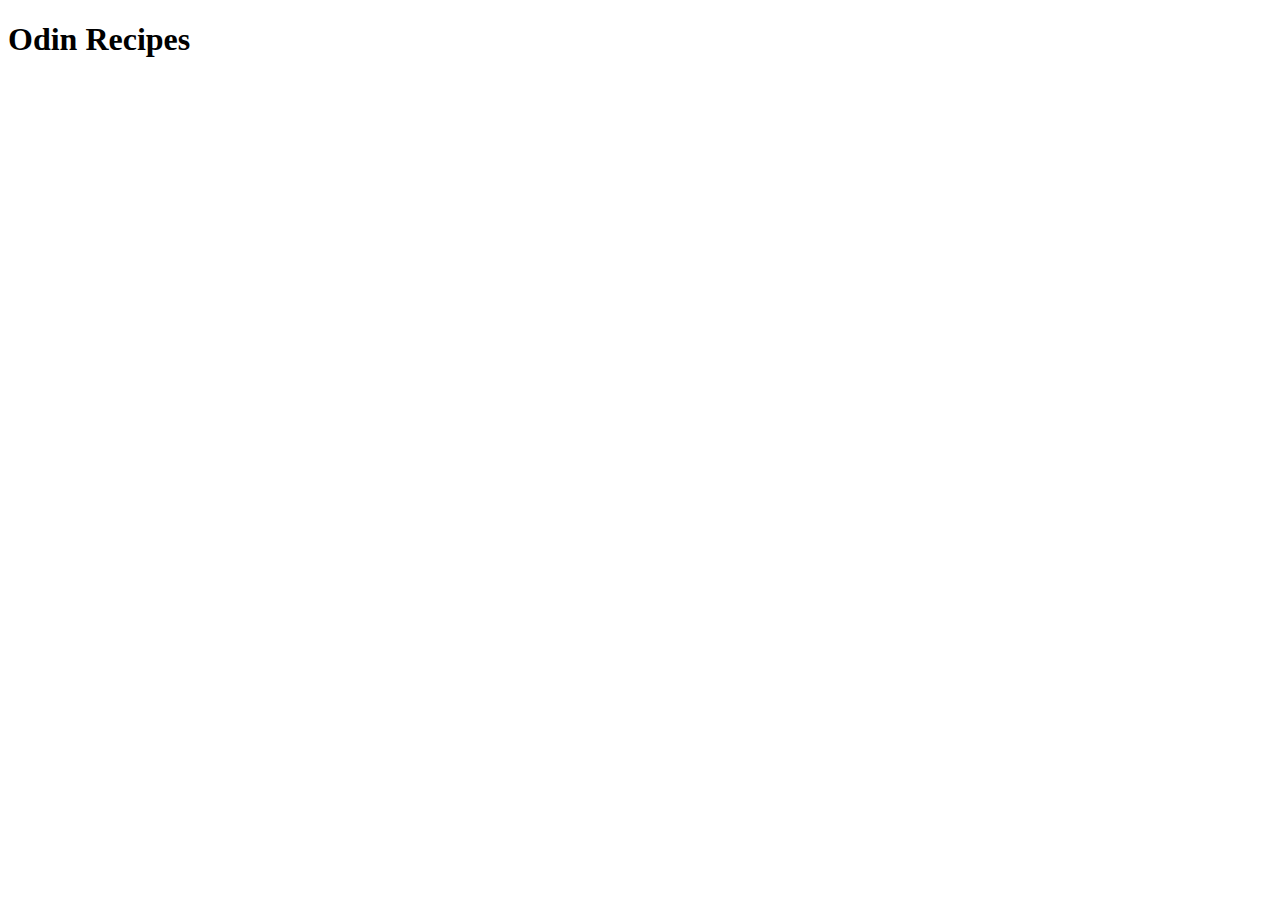
==== index.html @ b41c9091 "chore: initial project structure" ====
<!DOCTYPE html>
<html lang="en">
<head>
    <meta charset="UTF-8">
    <meta name="viewport" content="width=device-width, initial-scale=1.0">
    <title>Odin Recipes</title>
</head>
<body>
    <h1>Odin Recipes</h1> 
</body>
</html>
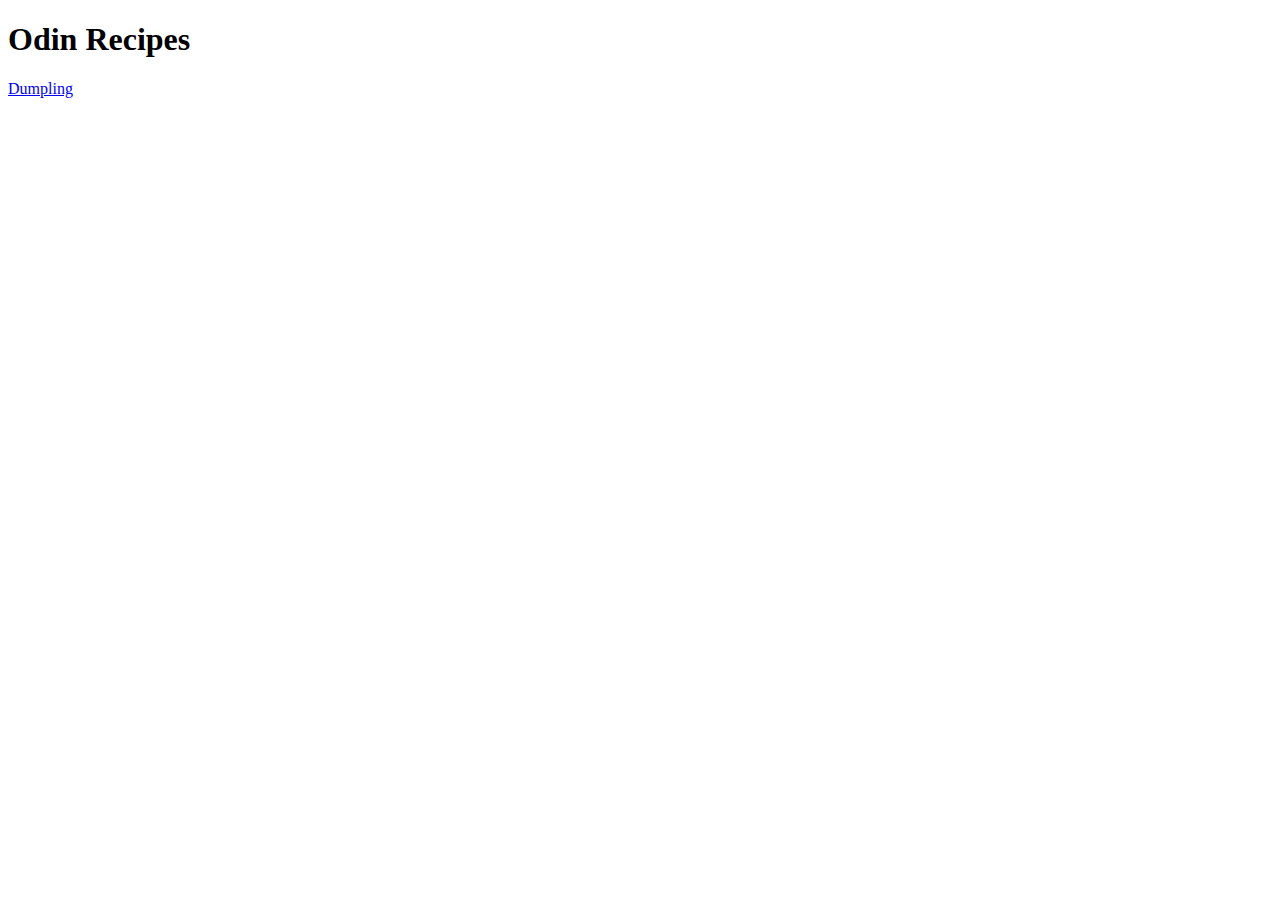
==== commit 27a0d479: "feat: add link navigation from index.html to dumpling.html" ====
--- a/index.html
+++ b/index.html
@@ -7,5 +7,6 @@
 </head>
 <body>
     <h1>Odin Recipes</h1> 
+    <a href="./recipes/dumpling.html">Dumpling</a>
 </body>
 </html>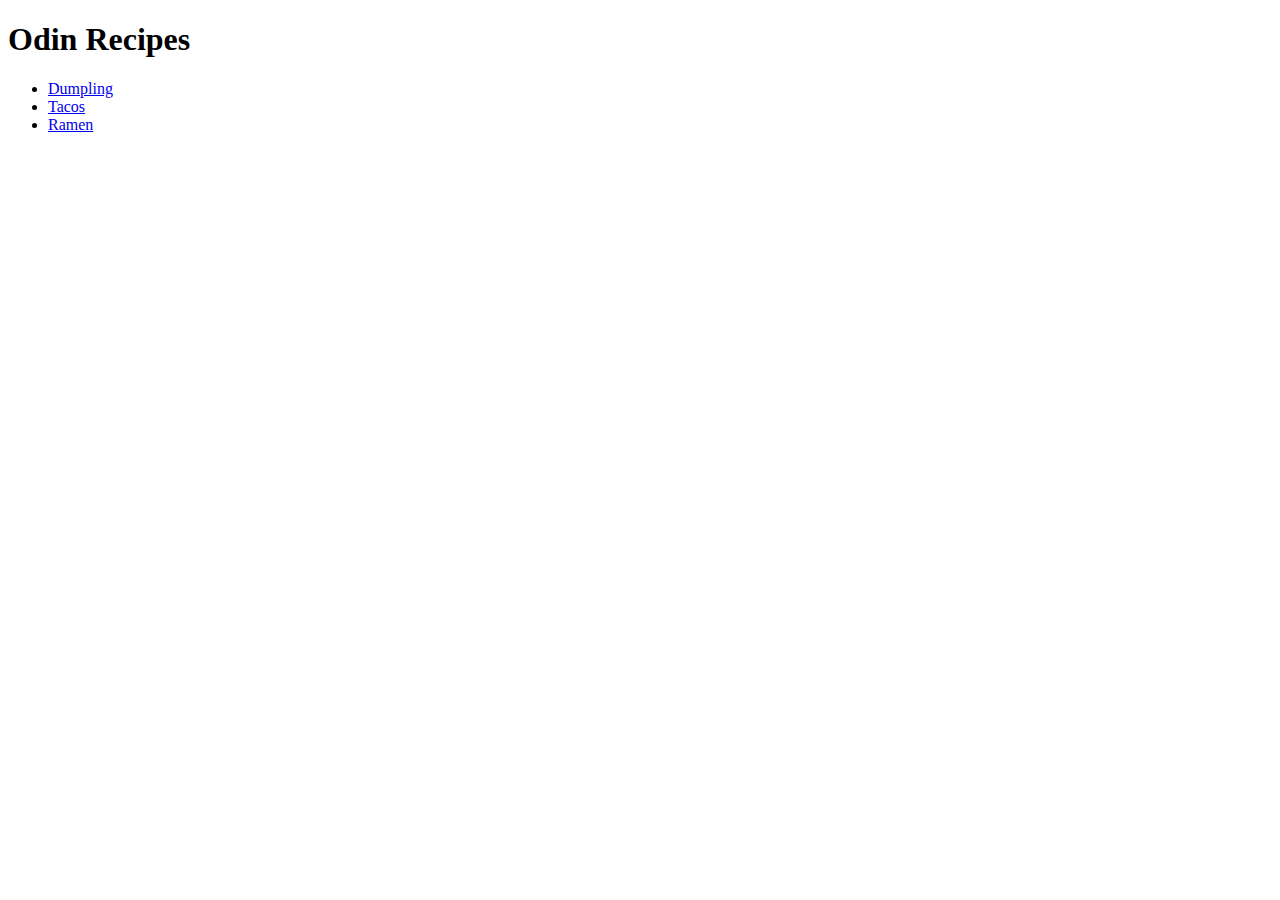
==== commit b9d7c141: "feat: add navigation links from index.html to tacos.html and ramen.html" ====
--- a/index.html
+++ b/index.html
@@ -1,12 +1,16 @@
 <!DOCTYPE html>
 <html lang="en">
-<head>
-    <meta charset="UTF-8">
-    <meta name="viewport" content="width=device-width, initial-scale=1.0">
+  <head>
+    <meta charset="UTF-8" />
+    <meta name="viewport" content="width=device-width, initial-scale=1.0" />
     <title>Odin Recipes</title>
-</head>
-<body>
-    <h1>Odin Recipes</h1> 
-    <a href="./recipes/dumpling.html">Dumpling</a>
-</body>
-</html>+  </head>
+  <body>
+    <h1>Odin Recipes</h1>
+    <ul>
+      <li><a href="./recipes/dumpling.html">Dumpling</a></li>
+      <li><a href="./recipes/tacos.html">Tacos</a></li>
+      <li><a href="./recipes/ramen.html">Ramen</a></li>
+    </ul>
+  </body>
+</html>
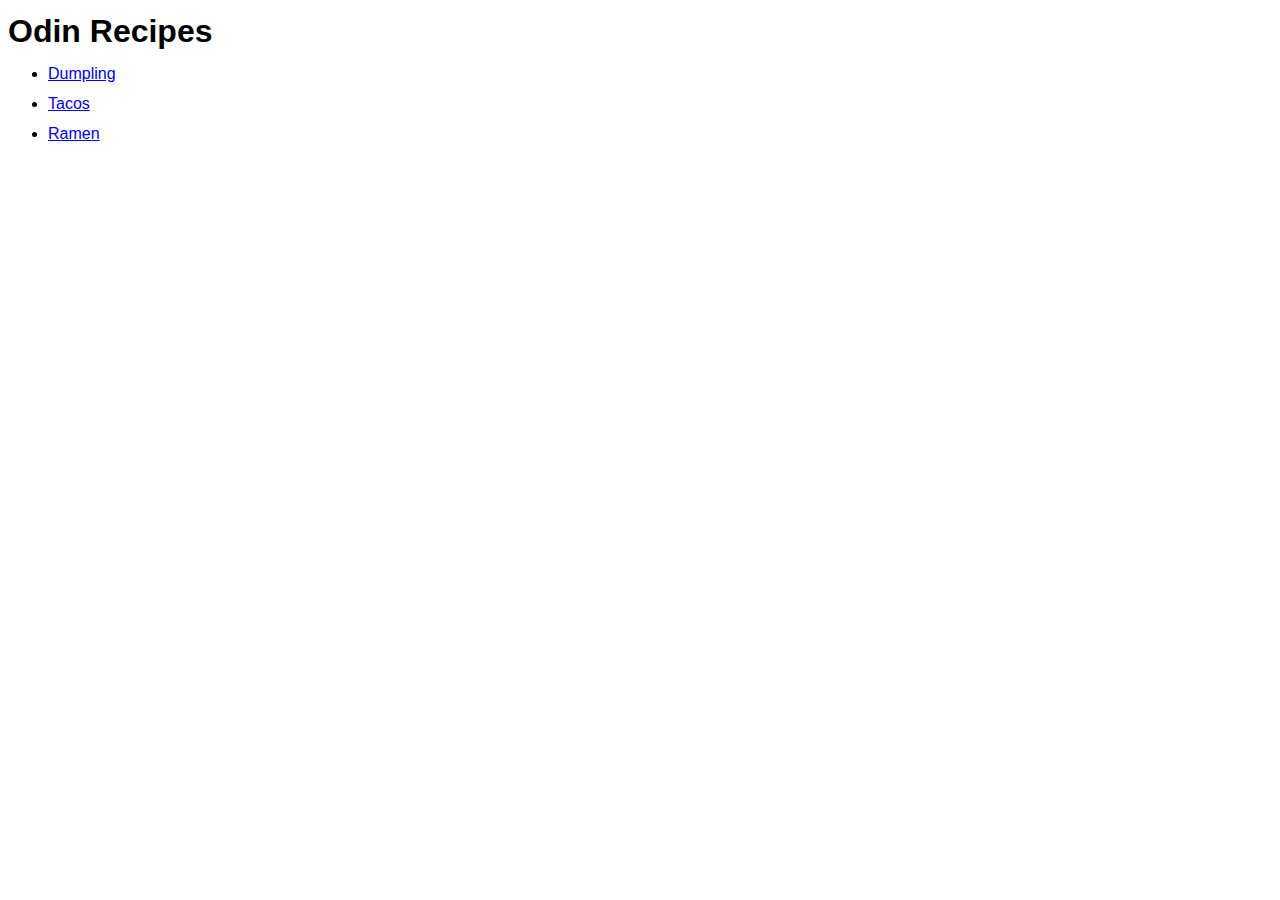
==== commit 35499202: "style: add new styles to style.css" ====
--- a/index.html
+++ b/index.html
@@ -4,6 +4,7 @@
     <meta charset="UTF-8" />
     <meta name="viewport" content="width=device-width, initial-scale=1.0" />
     <title>Odin Recipes</title>
+    <link rel="stylesheet" href="styles.css" />
   </head>
   <body>
     <h1>Odin Recipes</h1>
--- a/styles.css
+++ b/styles.css
@@ -0,0 +1,18 @@
+body {
+  font-family: "Lucida Grande", sans-serif;
+  line-height: 1.3rem;
+}
+
+a {
+  display: block;
+}
+
+img {
+  width: 100%;
+  height: auto;
+}
+
+ol li,
+a {
+  padding-bottom: 0.6rem;
+}
